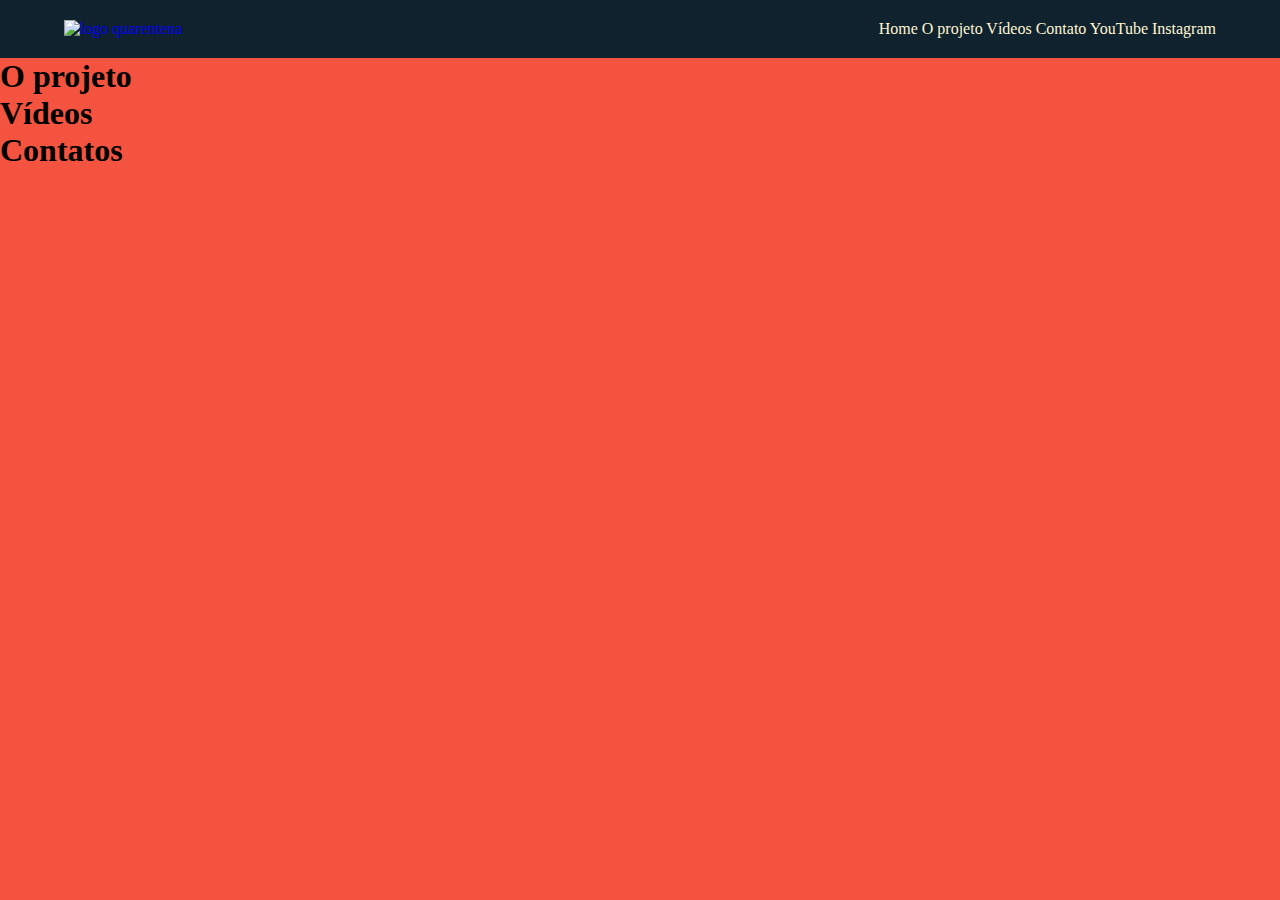
==== index.html @ dc9fbc40 "day3" ====
<!DOCTYPE html>
<html lang="pt-br">
<head>
    <meta charset="UTF-8">
    <meta http-equiv="X-UA-Compatible" content="IE=edge">
    <meta name="viewport" content="width=device-width, initial-scale=1.0">

    <title>Quarentena Sessions</title>

    <link rel="stylesheet" href="style/style.css">
    <link rel="icon" href="images/icon-quarentena.png">
</head>

<body>
    <header class="main-header">
        <div class="flex-container">
            <section class="logo-header">
                <a href="#"><img src="images/logo-quarentena-web-200.png" alt="logo quarentena"></a>
            </section>

            <nav class="header-nav">
                <a class="header-nav-link" href="#">Home</a>
                <a class="header-nav-link" href="#">O projeto</a>
                <a class="header-nav-link" href="#">Vídeos</a>
                <a class="header-nav-link" href="#">Contato</a>
                <a class="header-nav-link" href="#">YouTube</a>
                <a class="header-nav-link" href="#">Instagram</a>
            </nav>
        </div>
    </header>

    <div class="projeto">
        <h1>O projeto</h1>
    </div>
    
    <div class="videos">
        <h1>Vídeos</h1>
    </div>

    <div class="contato">
        <h1>Contatos</h1>
    </div>
</body>
</html>
---- style/style.css ----
* {
    margin: 0;
    text-decoration: none;
    padding: 0;
}

@font-face {
    font-family: 'London Bridge';
    src: url('London Bridge.otf') format('opentype');
}

body {
    background-color: #F4533F;
    font-family: 'London Bridge';
}

.main-header {
    background: #10222E;
}

.flex-container {
    width: 90%;
    margin: 0 auto;
    padding: 20px 0;
}

.main-header .flex-container {
    display: flex;
    align-items: center;
    justify-content: space-between;
}

.header-nav-link {
    color: #FEF6D2;
}
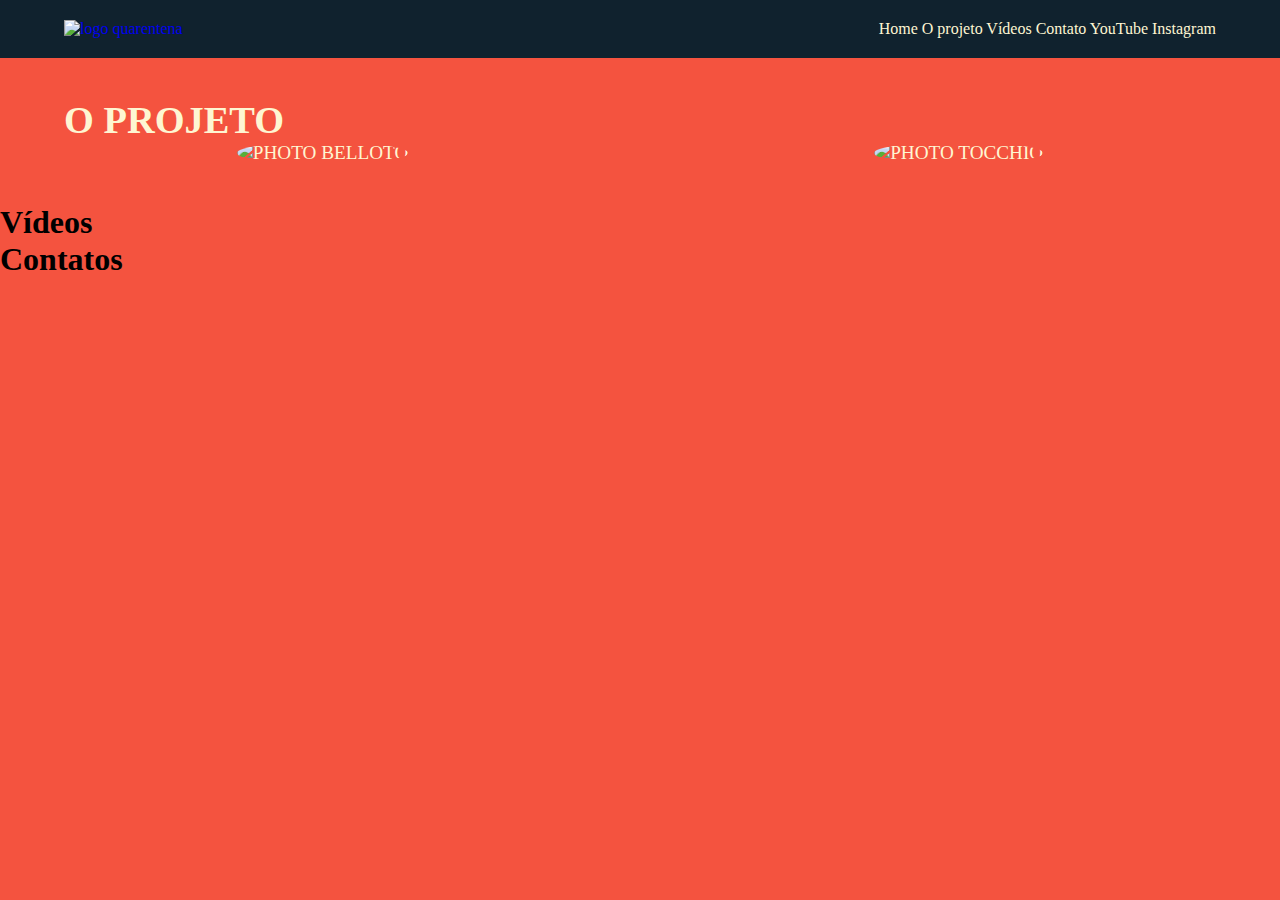
==== commit 87f9695a: "day4" ====
--- a/index.html
+++ b/index.html
@@ -31,6 +31,10 @@
 
     <div class="projeto">
         <h1>O projeto</h1>
+        <section class="photo-container">
+            <img src="images/belloto.jpg" alt="photo belloto">
+            <img src="images/tocchio.jpg" alt="photo tocchio">
+        </section>
     </div>
     
     <div class="videos">
--- a/style/style.css
+++ b/style/style.css
@@ -11,7 +11,6 @@
 
 body {
     background-color: #F4533F;
-    font-family: 'London Bridge';
 }
 
 .main-header {
@@ -22,6 +21,7 @@
     width: 90%;
     margin: 0 auto;
     padding: 20px 0;
+    font-family: 'London Bridge';
 }
 
 .main-header .flex-container {
@@ -32,4 +32,26 @@
 
 .header-nav-link {
     color: #FEF6D2;
+}
+
+.projeto {
+    font-family: 'London Bridge';
+    text-transform: uppercase;
+    font-size: 1.2em;
+    color: #FEF6D2;
+    width: 90%;
+    align-items: center;
+    margin: 40px auto;
+}
+
+.projeto .photo-container {
+    width: 70%;
+    margin: 0 auto;
+    display: flex;
+    align-items: center;
+    justify-content: space-between; 
+}
+
+.photo-container img {
+    border-radius: 50%;
 }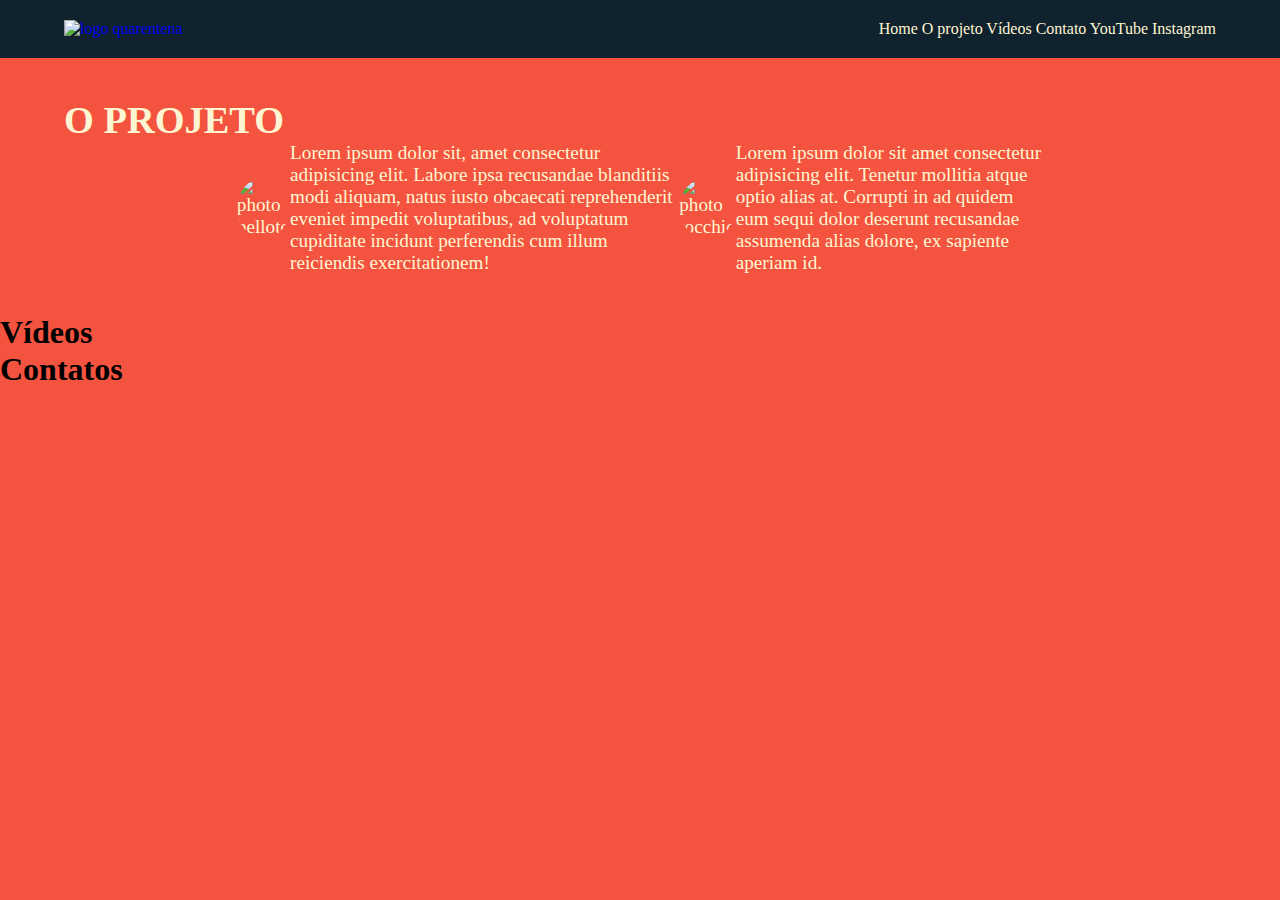
==== commit 97bcc7a2: "day04" ====
--- a/index.html
+++ b/index.html
@@ -33,7 +33,9 @@
         <h1>O projeto</h1>
         <section class="photo-container">
             <img src="images/belloto.jpg" alt="photo belloto">
+            <p>Lorem ipsum dolor sit, amet consectetur adipisicing elit. Labore ipsa recusandae blanditiis modi aliquam, natus iusto obcaecati reprehenderit eveniet impedit voluptatibus, ad voluptatum cupiditate incidunt perferendis cum illum reiciendis exercitationem!</p>
             <img src="images/tocchio.jpg" alt="photo tocchio">
+            <p>Lorem ipsum dolor sit amet consectetur adipisicing elit. Tenetur mollitia atque optio alias at. Corrupti in ad quidem eum sequi dolor deserunt recusandae assumenda alias dolore, ex sapiente aperiam id.</p>
         </section>
     </div>
     
--- a/style/style.css
+++ b/style/style.css
@@ -36,7 +36,6 @@
 
 .projeto {
     font-family: 'London Bridge';
-    text-transform: uppercase;
     font-size: 1.2em;
     color: #FEF6D2;
     width: 90%;
@@ -44,12 +43,16 @@
     margin: 40px auto;
 }
 
+.projeto h1 {
+    text-transform: uppercase;
+}
+
 .projeto .photo-container {
     width: 70%;
     margin: 0 auto;
     display: flex;
     align-items: center;
-    justify-content: space-between; 
+    justify-content: space-between;
 }
 
 .photo-container img {
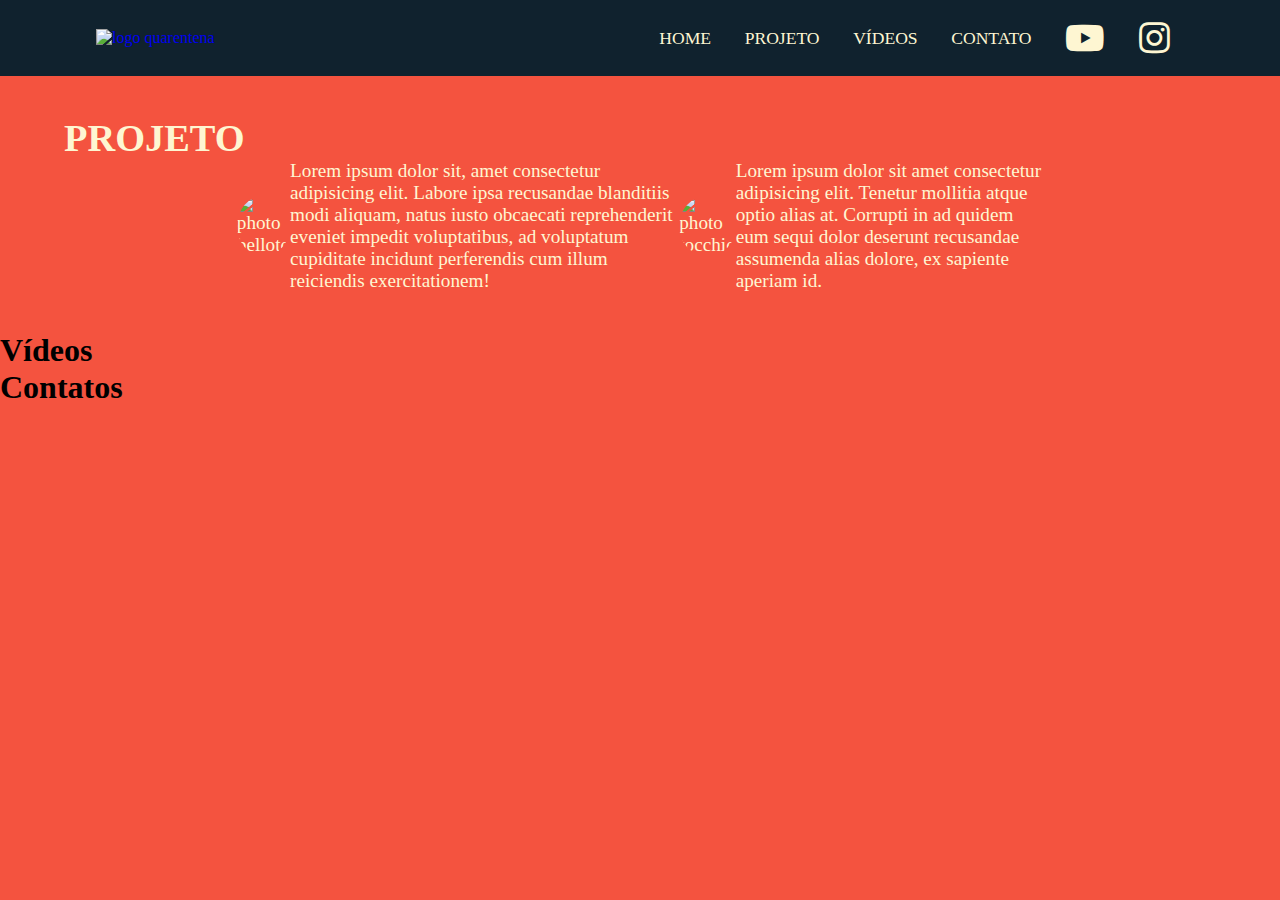
==== commit 362e8378: "day4" ====
--- a/index.html
+++ b/index.html
@@ -9,28 +9,29 @@
 
     <link rel="stylesheet" href="style/style.css">
     <link rel="icon" href="images/icon-quarentena.png">
+    <link href="/fontawesome/css/all.css" rel="stylesheet">
 </head>
 
 <body>
     <header class="main-header">
-        <div class="flex-container">
+        <div class="header-container">
             <section class="logo-header">
                 <a href="#"><img src="images/logo-quarentena-web-200.png" alt="logo quarentena"></a>
             </section>
 
             <nav class="header-nav">
                 <a class="header-nav-link" href="#">Home</a>
-                <a class="header-nav-link" href="#">O projeto</a>
+                <a class="header-nav-link" href="#">Projeto</a>
                 <a class="header-nav-link" href="#">Vídeos</a>
                 <a class="header-nav-link" href="#">Contato</a>
-                <a class="header-nav-link" href="#">YouTube</a>
-                <a class="header-nav-link" href="#">Instagram</a>
+                <a class="header-nav-link" href="#"><i class="fab fa-youtube fa-2x"></i></a>
+                <a class="header-nav-link" href="#"><i class="fab fa-instagram fa-2x"></i></a>
             </nav>
         </div>
     </header>
 
     <div class="projeto">
-        <h1>O projeto</h1>
+        <h1>Projeto</h1>
         <section class="photo-container">
             <img src="images/belloto.jpg" alt="photo belloto">
             <p>Lorem ipsum dolor sit, amet consectetur adipisicing elit. Labore ipsa recusandae blanditiis modi aliquam, natus iusto obcaecati reprehenderit eveniet impedit voluptatibus, ad voluptatum cupiditate incidunt perferendis cum illum reiciendis exercitationem!</p>
--- a/style/style.css
+++ b/style/style.css
@@ -17,21 +17,35 @@
     background: #10222E;
 }
 
-.flex-container {
-    width: 90%;
+.header-container {
+    width: 85%;
     margin: 0 auto;
     padding: 20px 0;
     font-family: 'London Bridge';
 }
 
-.main-header .flex-container {
+.main-header .header-container {
     display: flex;
     align-items: center;
     justify-content: space-between;
 }
 
+.header-nav {
+    display: flex;
+    align-items: center;
+    justify-content: space-around;
+    width: 50%;
+}
+
 .header-nav-link {
     color: #FEF6D2;
+    margin-left: 5px;
+    text-transform: uppercase;
+    font-size: 1.1em;
+}
+
+.header-nav-link:hover {
+    color: tomato;
 }
 
 .projeto {
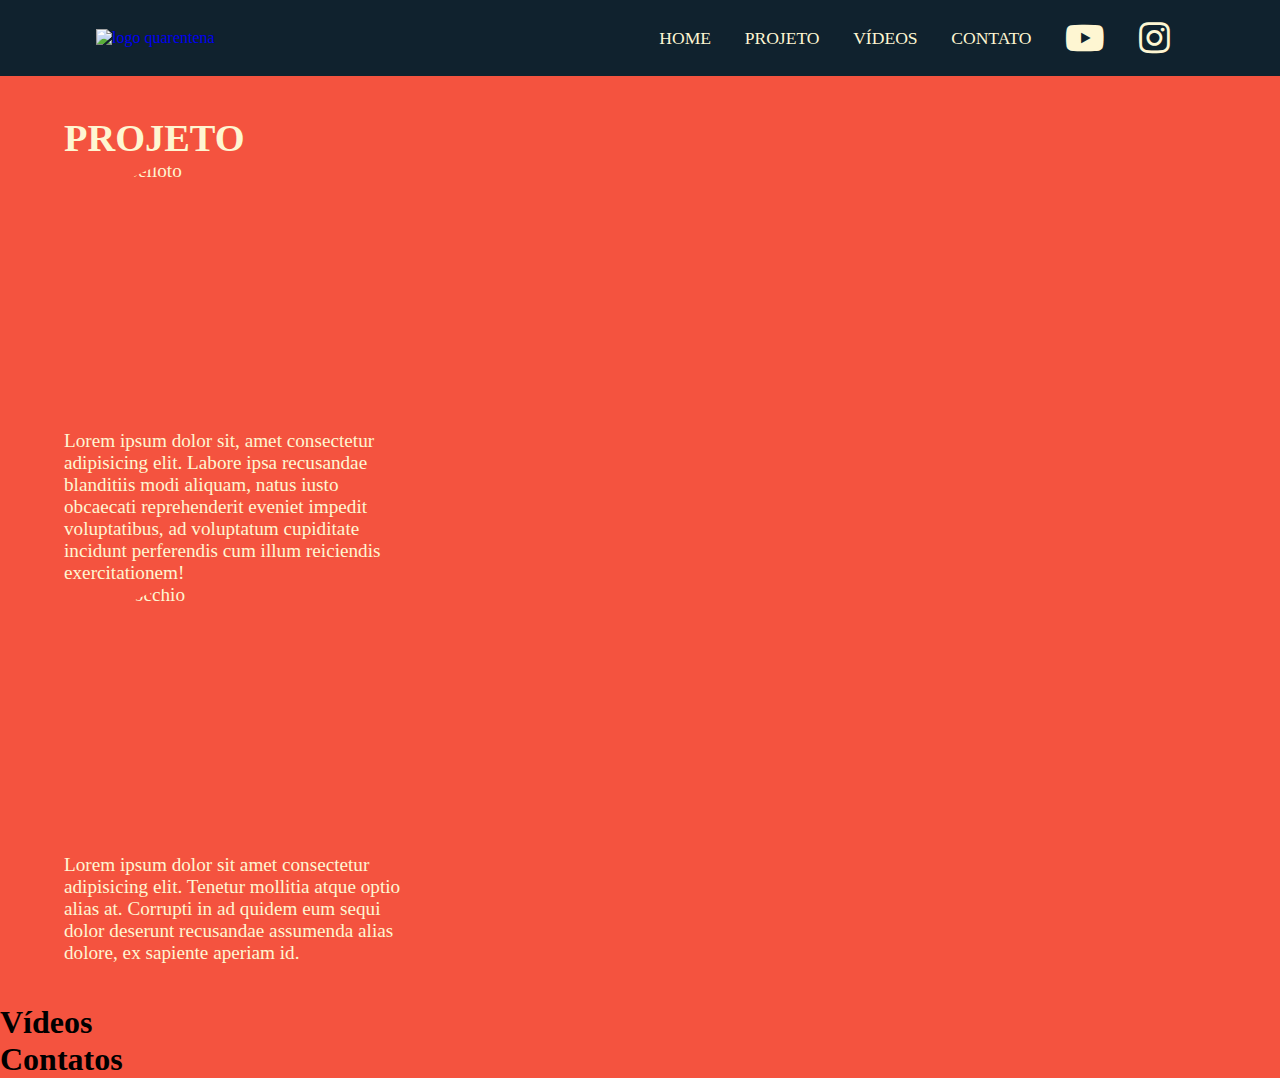
==== commit f6d2c5da: "day5" ====
--- a/index.html
+++ b/index.html
@@ -32,12 +32,12 @@
 
     <div class="projeto">
         <h1>Projeto</h1>
-        <section class="photo-container">
-            <img src="images/belloto.jpg" alt="photo belloto">
-            <p>Lorem ipsum dolor sit, amet consectetur adipisicing elit. Labore ipsa recusandae blanditiis modi aliquam, natus iusto obcaecati reprehenderit eveniet impedit voluptatibus, ad voluptatum cupiditate incidunt perferendis cum illum reiciendis exercitationem!</p>
-            <img src="images/tocchio.jpg" alt="photo tocchio">
-            <p>Lorem ipsum dolor sit amet consectetur adipisicing elit. Tenetur mollitia atque optio alias at. Corrupti in ad quidem eum sequi dolor deserunt recusandae assumenda alias dolore, ex sapiente aperiam id.</p>
-        </section>
+            <section class="photo-container">
+                <img src="images/belloto.jpg" alt="photo belloto">
+                <p>Lorem ipsum dolor sit, amet consectetur adipisicing elit. Labore ipsa recusandae blanditiis modi aliquam, natus iusto obcaecati reprehenderit eveniet impedit voluptatibus, ad voluptatum cupiditate incidunt perferendis cum illum reiciendis exercitationem!</p>
+                <img src="images/tocchio.jpg" alt="photo tocchio">
+                <p>Lorem ipsum dolor sit amet consectetur adipisicing elit. Tenetur mollitia atque optio alias at. Corrupti in ad quidem eum sequi dolor deserunt recusandae assumenda alias dolore, ex sapiente aperiam id.</p>
+            </section>
     </div>
     
     <div class="videos">
--- a/style/style.css
+++ b/style/style.css
@@ -45,7 +45,7 @@
 }
 
 .header-nav-link:hover {
-    color: tomato;
+    color: #F4533F;
 }
 
 .projeto {
@@ -61,14 +61,17 @@
     text-transform: uppercase;
 }
 
-.projeto .photo-container {
-    width: 70%;
-    margin: 0 auto;
+.photo-container {
     display: flex;
-    align-items: center;
-    justify-content: space-between;
+    flex-direction: column;
 }
 
 .photo-container img {
     border-radius: 50%;
+    height: 270px;
+    width: 270px;
+}
+
+.photo-container p {
+    width: 30%;
 }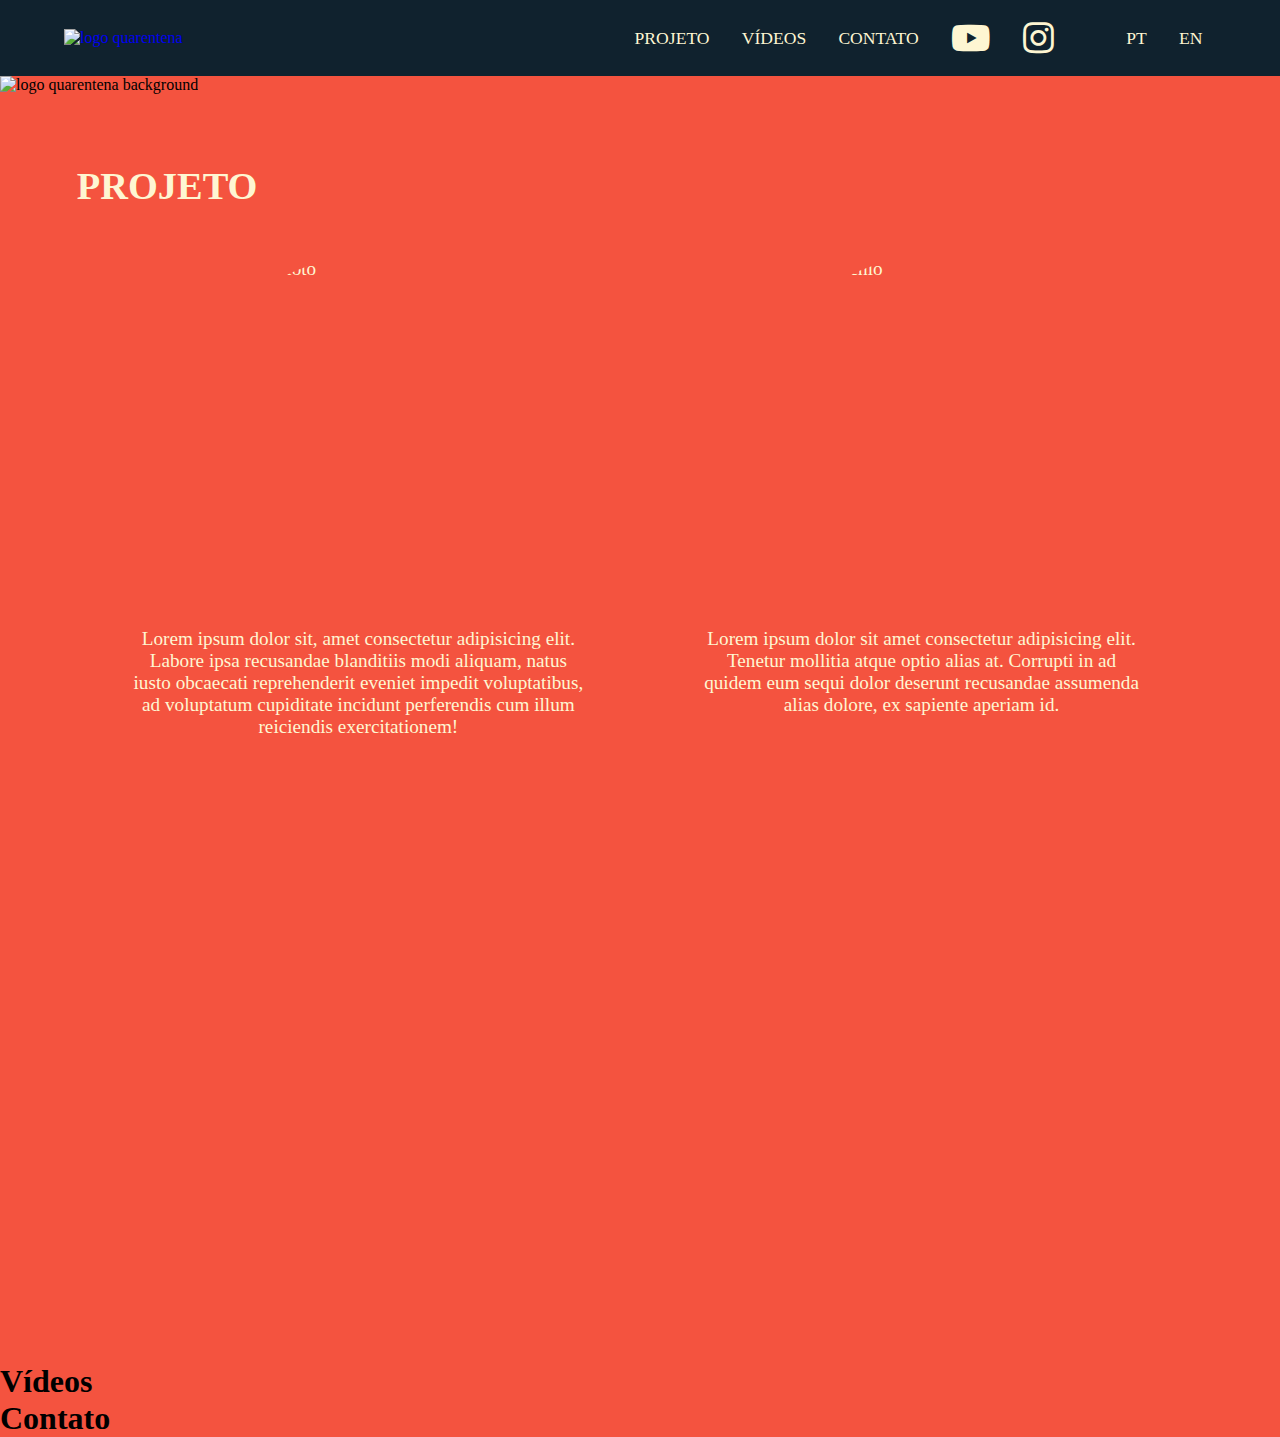
==== commit 8f441e52: "project" ====
--- a/index.html
+++ b/index.html
@@ -16,21 +16,24 @@
     <header class="main-header">
         <div class="header-container">
             <section class="logo-header">
-                <a href="#"><img src="images/logo-quarentena-web-200.png" alt="logo quarentena"></a>
+                <a href=index.html target="_self"><img src="images/logo-quarentena-web-200.png" alt="logo quarentena"></a>
             </section>
 
             <nav class="header-nav">
-                <a class="header-nav-link" href="#">Home</a>
                 <a class="header-nav-link" href="#">Projeto</a>
                 <a class="header-nav-link" href="#">Vídeos</a>
                 <a class="header-nav-link" href="#">Contato</a>
-                <a class="header-nav-link" href="#"><i class="fab fa-youtube fa-2x"></i></a>
-                <a class="header-nav-link" href="#"><i class="fab fa-instagram fa-2x"></i></a>
+                <a class="header-nav-link" href="https://www.youtube.com/channel/UC_8kqsacGxQr7q9NIuGZZHQ" target="_blank" rel="external"><i class="fab fa-youtube fa-2x"></i></a>
+                <a class="header-nav-link" href="https://www.instagram.com/quarentenasessionsoficial/" target="_blank" rel="external"><i class="fab fa-instagram fa-2x"></i></a>
+                <a class="header-nav-link" href="index.html" target="_self">PT</a>
+                <a class="header-nav-link" href="index-en.html" target="_self">EN</a>
             </nav>
         </div>
     </header>
 
-    <div class="projeto">
+    <img class="main-image" src="images/main-image.jpg" alt="logo quarentena background">
+
+    <div class="project">
         <h1>Projeto</h1>
             <section class="photo-container">
                 <img src="images/belloto.jpg" alt="photo belloto">
@@ -38,14 +41,15 @@
                 <img src="images/tocchio.jpg" alt="photo tocchio">
                 <p>Lorem ipsum dolor sit amet consectetur adipisicing elit. Tenetur mollitia atque optio alias at. Corrupti in ad quidem eum sequi dolor deserunt recusandae assumenda alias dolore, ex sapiente aperiam id.</p>
             </section>
+            <iframe class="video-project" width="800" height="455" src="https://www.youtube.com/embed/FmrU0uXptKY" title="YouTube video player" frameborder="0" allow="accelerometer; autoplay; clipboard-write; encrypted-media; gyroscope; picture-in-picture" allowfullscreen></iframe>
     </div>
     
     <div class="videos">
         <h1>Vídeos</h1>
     </div>
 
-    <div class="contato">
-        <h1>Contatos</h1>
+    <div class="contact">
+        <h1>Contato</h1>
     </div>
 </body>
 </html>--- a/style/style.css
+++ b/style/style.css
@@ -18,7 +18,7 @@
 }
 
 .header-container {
-    width: 85%;
+    width: 90%;
     margin: 0 auto;
     padding: 20px 0;
     font-family: 'London Bridge';
@@ -34,7 +34,7 @@
     display: flex;
     align-items: center;
     justify-content: space-around;
-    width: 50%;
+    width: 600px;
 }
 
 .header-nav-link {
@@ -44,34 +44,52 @@
     font-size: 1.1em;
 }
 
+.header-nav-link:nth-child(5) {
+    margin-right: 40px;
+}
+
 .header-nav-link:hover {
     color: #F4533F;
 }
 
-.projeto {
+.main-image {
+    width: 100%;
+}
+
+.project {
     font-family: 'London Bridge';
     font-size: 1.2em;
     color: #FEF6D2;
-    width: 90%;
+    width: 88%;
     align-items: center;
-    margin: 40px auto;
+    margin: 70px auto 0 auto;
 }
 
-.projeto h1 {
+.project h1 {
     text-transform: uppercase;
 }
 
 .photo-container {
     display: flex;
     flex-direction: column;
+	flex-wrap: wrap;
+    height: 700px;
 }
 
 .photo-container img {
     border-radius: 50%;
-    height: 270px;
-    width: 270px;
+    height: 320px;
+    width: 320px;
+    margin: 50px auto;
 }
 
 .photo-container p {
-    width: 30%;
-}+    width: 40%;
+    margin: 0 auto;
+    text-align: center;
+}
+
+.video-project {
+    margin: 0 auto;
+    display: flex;
+}
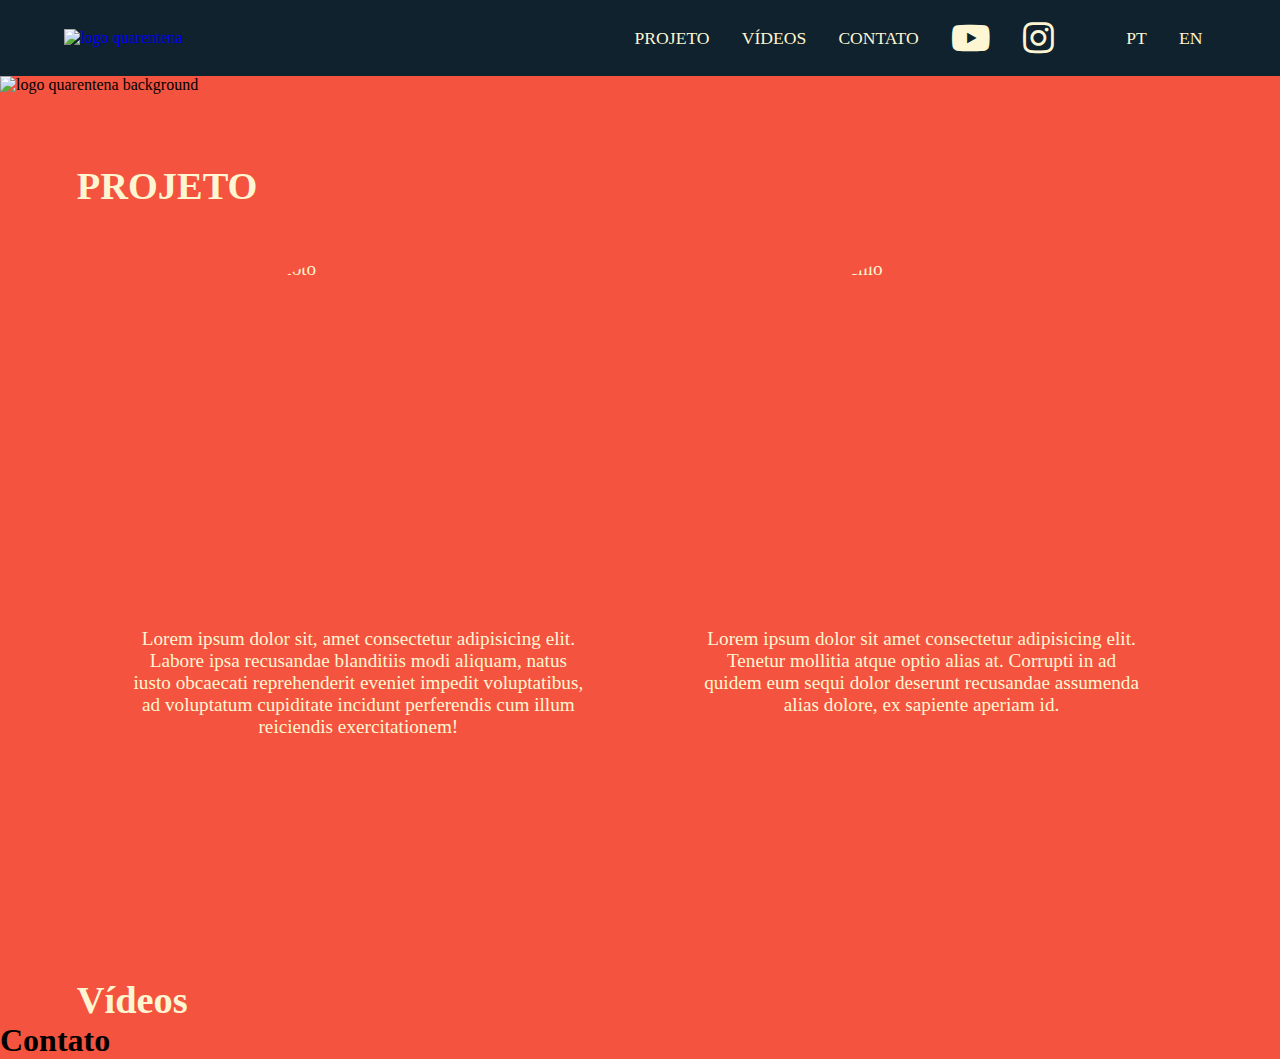
==== commit 1a3a1aa6: "mobile" ====
--- a/index.html
+++ b/index.html
@@ -41,7 +41,6 @@
                 <img src="images/tocchio.jpg" alt="photo tocchio">
                 <p>Lorem ipsum dolor sit amet consectetur adipisicing elit. Tenetur mollitia atque optio alias at. Corrupti in ad quidem eum sequi dolor deserunt recusandae assumenda alias dolore, ex sapiente aperiam id.</p>
             </section>
-            <iframe class="video-project" width="800" height="455" src="https://www.youtube.com/embed/FmrU0uXptKY" title="YouTube video player" frameborder="0" allow="accelerometer; autoplay; clipboard-write; encrypted-media; gyroscope; picture-in-picture" allowfullscreen></iframe>
     </div>
     
     <div class="videos">
--- a/style/style.css
+++ b/style/style.css
@@ -93,3 +93,27 @@
     margin: 0 auto;
     display: flex;
 }
+
+.videos {
+    font-family: 'London Bridge';
+    font-size: 1.2em;
+    color: #FEF6D2;
+    width: 88%;
+    align-items: center;
+    margin: 70px auto 0 auto;
+} 
+
+/* mobile */
+
+@media(max-width: 768px) {
+    .main-header {
+        flex-direction: column;
+    }
+
+    .main-header .header-container {
+        display: flex;
+        flex-wrap: wrap;
+        width: 100%;
+        align-items: center;
+    }
+}
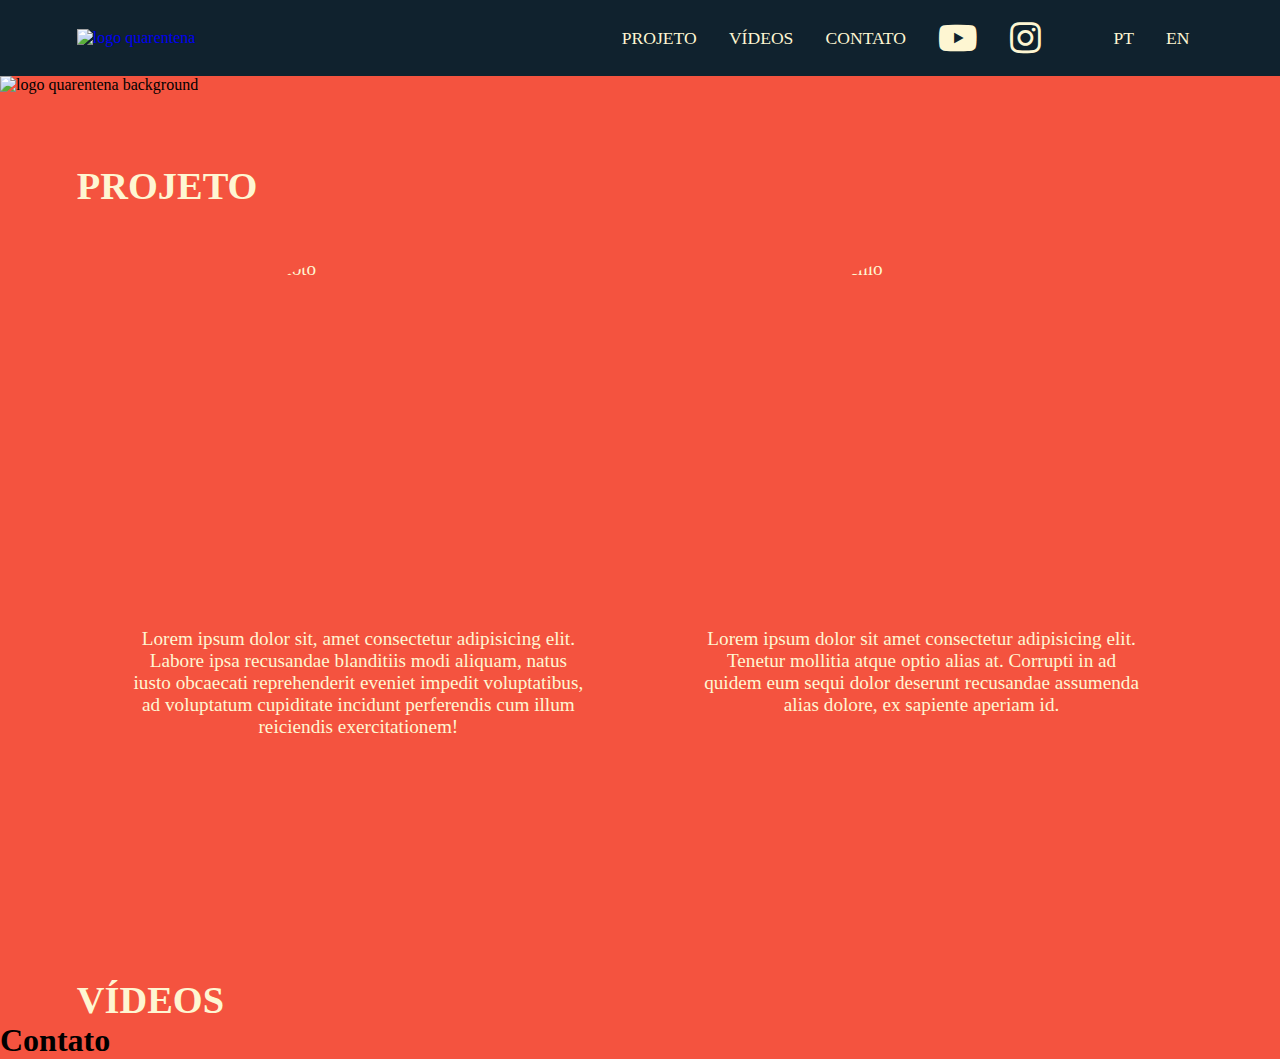
==== commit e8c6c7aa: "flex" ====
--- a/index.html
+++ b/index.html
@@ -13,8 +13,9 @@
 </head>
 
 <body>
+
     <header class="main-header">
-        <div class="header-container">
+        <div class="container">
             <section class="logo-header">
                 <a href=index.html target="_self"><img src="images/logo-quarentena-web-200.png" alt="logo quarentena"></a>
             </section>
@@ -31,24 +32,25 @@
         </div>
     </header>
 
-    <img class="main-image" src="images/main-image.jpg" alt="logo quarentena background">
-
-    <div class="project">
-        <h1>Projeto</h1>
-            <section class="photo-container">
-                <img src="images/belloto.jpg" alt="photo belloto">
-                <p>Lorem ipsum dolor sit, amet consectetur adipisicing elit. Labore ipsa recusandae blanditiis modi aliquam, natus iusto obcaecati reprehenderit eveniet impedit voluptatibus, ad voluptatum cupiditate incidunt perferendis cum illum reiciendis exercitationem!</p>
-                <img src="images/tocchio.jpg" alt="photo tocchio">
-                <p>Lorem ipsum dolor sit amet consectetur adipisicing elit. Tenetur mollitia atque optio alias at. Corrupti in ad quidem eum sequi dolor deserunt recusandae assumenda alias dolore, ex sapiente aperiam id.</p>
-            </section>
-    </div>
+    <main>
+        <img class="main-image" src="images/main-image.jpg" alt="logo quarentena background">
+        <div class="project">
+            <h1>Projeto</h1>
+                <section class="photo-container">
+                    <img src="images/belloto.jpg" alt="photo belloto">
+                    <p>Lorem ipsum dolor sit, amet consectetur adipisicing elit. Labore ipsa recusandae blanditiis modi aliquam, natus iusto obcaecati reprehenderit eveniet impedit voluptatibus, ad voluptatum cupiditate incidunt perferendis cum illum reiciendis exercitationem!</p>
+                    <img src="images/tocchio.jpg" alt="photo tocchio">
+                    <p>Lorem ipsum dolor sit amet consectetur adipisicing elit. Tenetur mollitia atque optio alias at. Corrupti in ad quidem eum sequi dolor deserunt recusandae assumenda alias dolore, ex sapiente aperiam id.</p>
+                </section>
+        </div>
+        
+        <div class="videos">
+            <h1>Vídeos</h1>
+        </div>
+        <div class="contact">
+            <h1>Contato</h1>
+        </div>
+    </main>
     
-    <div class="videos">
-        <h1>Vídeos</h1>
-    </div>
-
-    <div class="contact">
-        <h1>Contato</h1>
-    </div>
 </body>
 </html>--- a/style/style.css
+++ b/style/style.css
@@ -13,18 +13,18 @@
     background-color: #F4533F;
 }
 
+.container {
+    width: 88%;
+    margin: 0 auto;
+}
+
 .main-header {
     background: #10222E;
+    padding: 20px 0;
 }
 
-.header-container {
-    width: 90%;
-    margin: 0 auto;
-    padding: 20px 0;
+.main-header .container {
     font-family: 'London Bridge';
-}
-
-.main-header .header-container {
     display: flex;
     align-items: center;
     justify-content: space-between;
@@ -103,17 +103,17 @@
     margin: 70px auto 0 auto;
 } 
 
+.videos h1 {
+    text-transform: uppercase;
+}
+
 /* mobile */
 
 @media(max-width: 768px) {
-    .main-header {
-        flex-direction: column;
-    }
-
-    .main-header .header-container {
-        display: flex;
-        flex-wrap: wrap;
-        width: 100%;
-        align-items: center;
-    }
+   .photo-container {
+       display: flex;
+       flex-direction: column;
+       flex-wrap: wrap;
+       height: 3px;
+   }
 }
